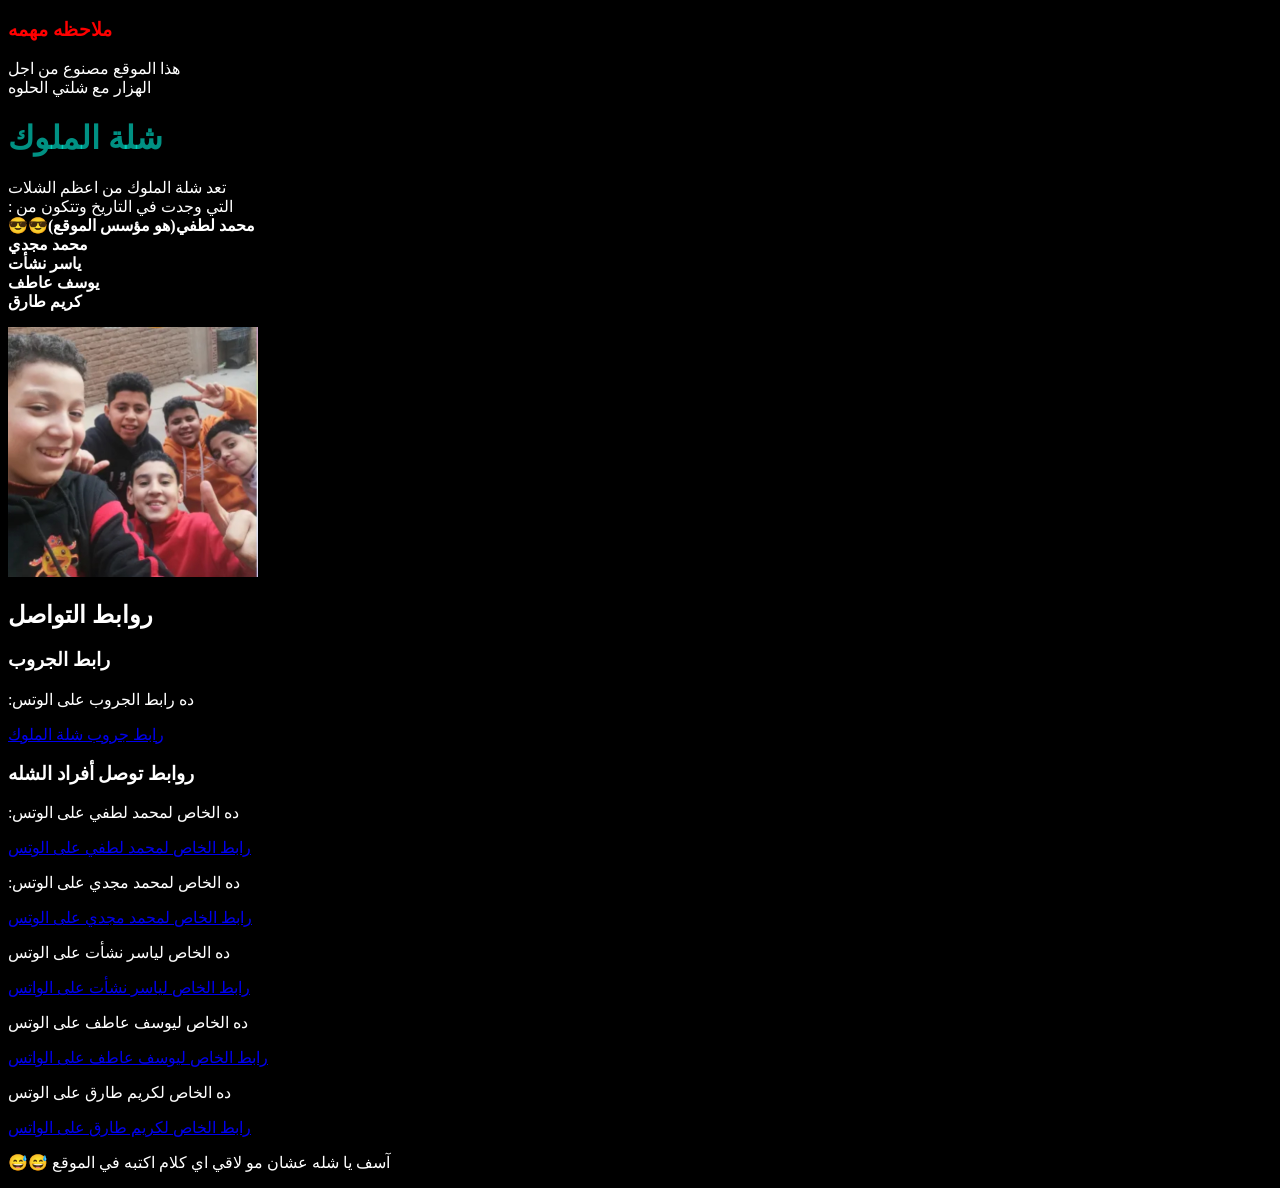
==== index.html @ f5d9d011 "Add files via upload" ====
<!DOCTYPE html>
<html>
<whitee lang="ar">
  <meta charset="UTF-8">
  <meta name="viewport" content="width=device-width, initcolorcale=1.0">
  <title>شلة الملوك</title>
  <link rel="stylesheet" href="index.css">
<body>
  <h3 class="ملاحظه">
    ملاحظه مهمه
  </h3>
  <p class="نص-التنبيه">
    هذا الموقع مصنوع من اجل
    <br>الهزار مع شلتي الحلوه
  </p>
  <h1 class="العنوان-الرئيسي">
    شلة الملوك
  </h1>
  <p class="التعريف">
    تعد شلة الملوك من اعظم الشلات
    <br>: التي وجدت في التاريخ وتتكون من
    <br><b>😎😎(هو مؤسس الموقع)محمد لطفي</b>
    <br><b>محمد مجدي</b>
    <br><b>ياسر نشأت</b>
    <br><b>يوسف عاطف</b>
    <br><b>كريم طارق</b>
  </p>
  <img src="team.jpg" width="250" height="250">
  <h2 class="روابط">
    روابط التواصل 
  </h2>
  <h3 class="رابط-الجروب">
    رابط الجروب
  </h3>
  <p class="نص-الجروب">
    :ده رابط الجروب على الوتس
  </p>
  <a href="https://chat.whatsapp.com/Kxlq5aKtiBN4uv9m5BTTTt?s=sh&p=a&mlu=4&ilr=4">رابط جروب شلة الملوك</a>
  <h3 class="رابط-تواصل">
    روابط توصل أفراد الشله
  </h3>
  <p class="نص-محمد-لطفي">
    :ده الخاص لمحمد لطفي على الوتس
  </p>
  <a href="https://wa.me/201207826206">رابط الخاص لمحمد لطفي على الوتس</a>
  <p class="نص-محمد-مجدي">
    :ده الخاص لمحمد مجدي على الوتس
  </p>
  <a href="https://wa.me/201281646788">رابط الخاص لمحمد مجدي على الوتس</a>
  <p class="نص-ياسر-نشأت">
    ده الخاص لياسر نشأت على الوتس
  </p>
  <a href="https://wa.me/201067187558">رابط الخاص لياسر نشأت على الواتس</a>
  <p class="نص-يوسف-عاطف">
    ده الخاص ليوسف عاطف على الوتس
  </p>
  <a href="https://wa.me/201274361159">رابط الخاص ليوسف عاطف على الواتس</a>
 <p class="نص-كريم-طارق">
   ده الخاص لكريم طارق على الوتس
 </p>
  <a href="https://wa.me/201022829567">رابط الخاص لكريم طارق على الواتس</a>
  <p class="اعتذار">
   😅😅 آسف يا شله عشان مو لاقي اي كلام اكتبه في الموقع
  </p>
</body>
</html>
---- index.css ----
*{
  background-color: lab(0% 0 0)
}
.ملاحظه{
  color: red;
}
.نص-التنبيه{
  color: hwb(0 100% 0%);
}
.العنوان-الرئيسي{
  color: hwb(174 0% 0% / 0.5686274509803921);
}
.التعريف{
  color:white;
}
.روابط {
  color: white;
}
.رابط-الجروب {
  color: white;
}
.نص-الجروب {
  color:white;
}
.رابط-تواصل {
  color:white;
}
.نص-محمد-لطفي {
  color:white;
}
.نص-محمد-مجدي {
  color: white;
}
.نص-ياسر-نشأت {
  color: white;
}
.نص-يوسف-عاطف {
  color: white;
}
.نص-كريم-طارق {
  color:white;
}
.اعتذار {
  color:white;
}
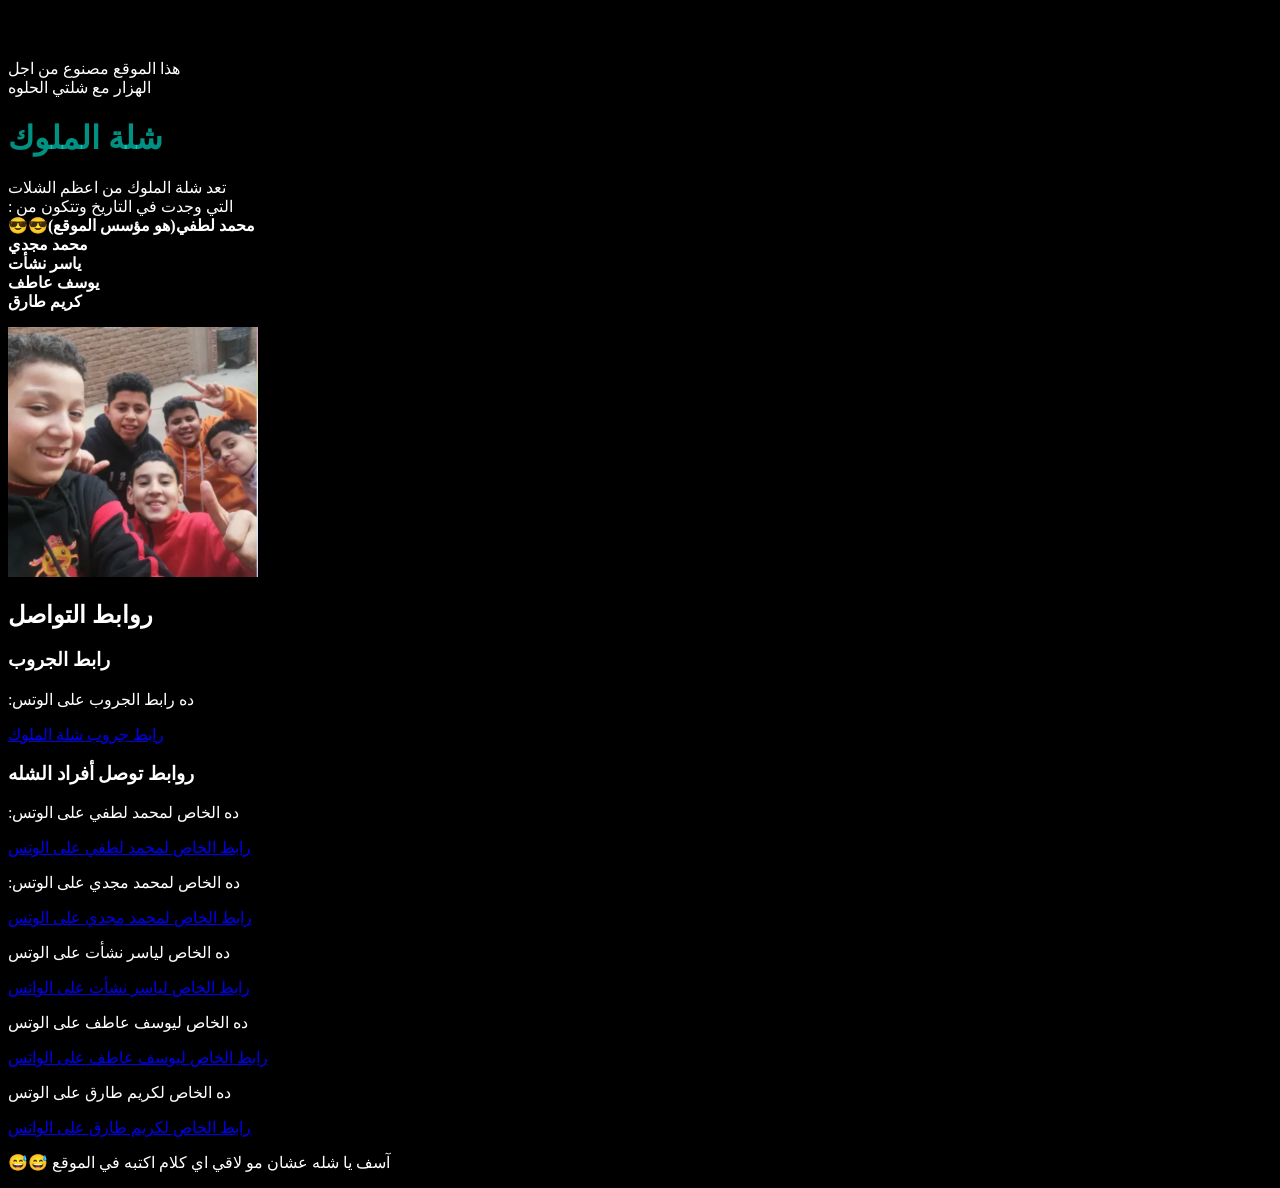
==== commit 44a050ad: "Update index.html" ====
--- a/index.html
+++ b/index.html
@@ -6,7 +6,7 @@
   <title>شلة الملوك</title>
   <link rel="stylesheet" href="index.css">
 <body>
-  <h3 class="ملاحظه">
+  <h3 class="ملاحظ">
     ملاحظه مهمه
   </h3>
   <p class="نص-التنبيه">
@@ -63,4 +63,4 @@
    😅😅 آسف يا شله عشان مو لاقي اي كلام اكتبه في الموقع
   </p>
 </body>
-</html>+</html>
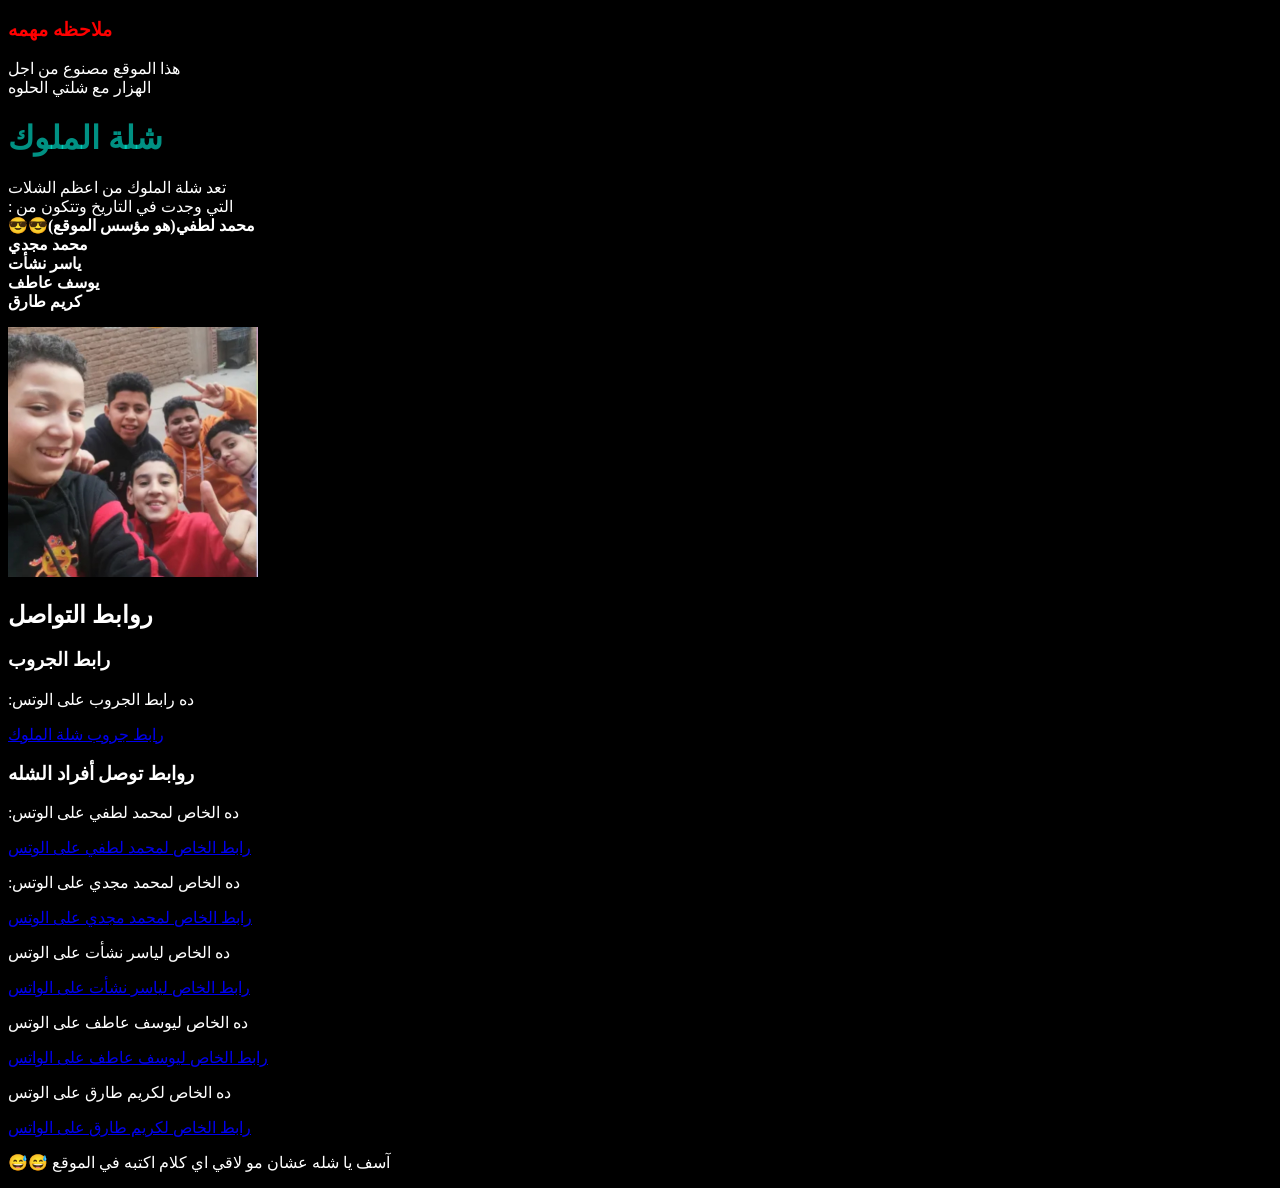
==== commit 0ea19025: "Update index.html" ====
--- a/index.html
+++ b/index.html
@@ -6,7 +6,7 @@
   <title>شلة الملوك</title>
   <link rel="stylesheet" href="index.css">
 <body>
-  <h3 class="ملاحظ">
+  <h3 class="ملاحظه">
     ملاحظه مهمه
   </h3>
   <p class="نص-التنبيه">
